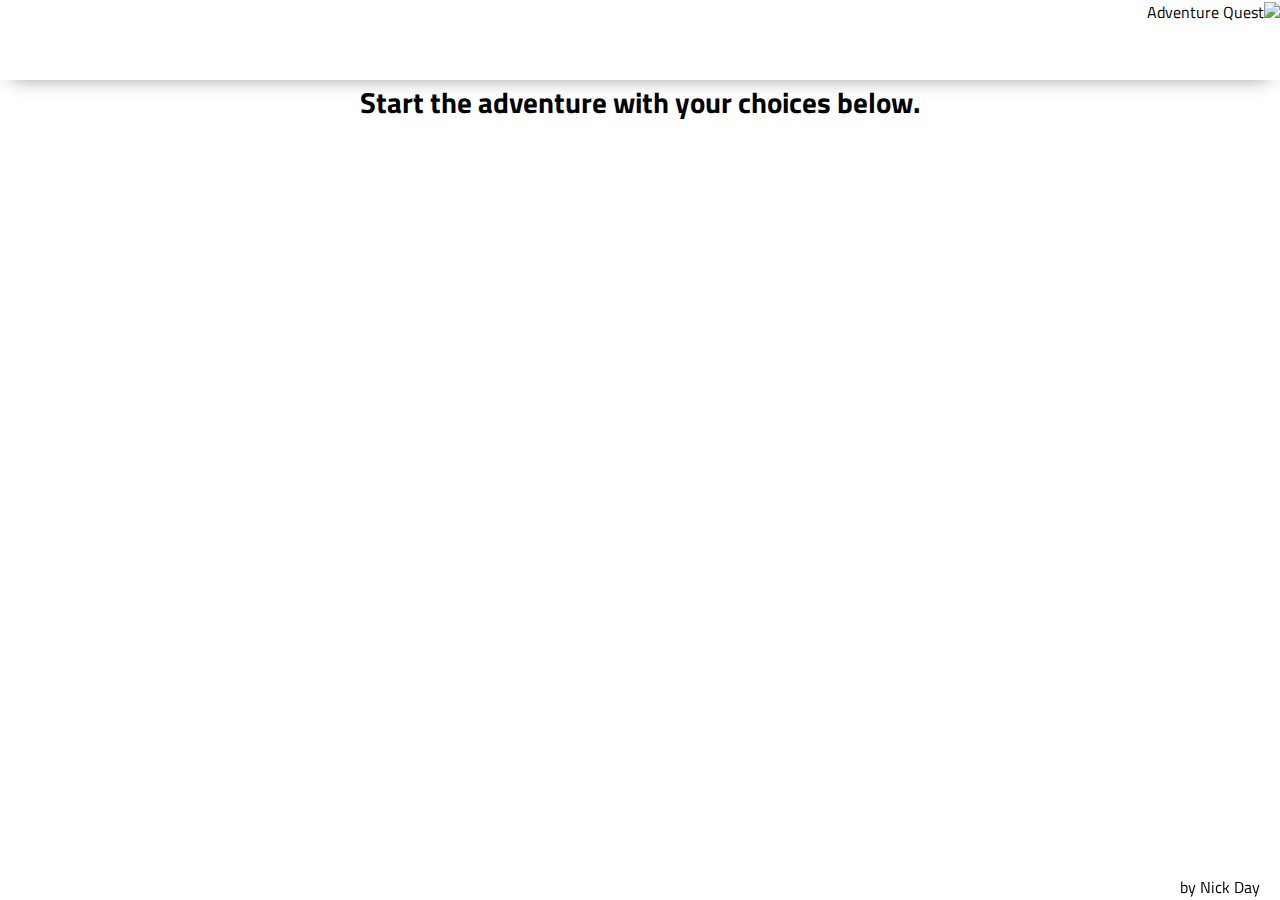
==== map/index.html @ 7a569e2a "added functions for quests, map, and getProfile" ====
<!DOCTYPE html>
<html lang="en">

<head>
    <meta charset="UTF-8">
    <meta name="viewport" content="width=device-width, initial-scale=1.0">
    <meta http-equiv="X-UA-Compatible" content="ie=edge">
    <link href="https://fonts.googleapis.com/css2?family=Titillium+Web:wght@300&display=swap" rel="stylesheet">
    <link rel="stylesheet" href="../styles/reset.css">
    <link rel="stylesheet" href="../styles/style.css">
    <link rel="stylesheet" href="../styles/home.css">
    <title>Adventure!</title>
</head>

<body>
    <header>
        <h1>Adventure Quest</h1>
        <div class="profile">
            <img id="avatar" src="">
            <span id="name"></span>
            <span class="profile-stat-label"></span>
            <span id="hp"></span>
            <span class="profile-stat-label"></span>
            <span id="gold"></span>
        </div>
    </header>

    <main>
        <h2>Start the adventure with your choices below.</h2>
        <nav id="quests">
        <!-- <label>
            <button class="" id="quest1">OMG a QUEST!!!</button>
        </label>
        <label>
            <button class="" id="quest2">Oh, there's another one</button>
        </label>
        <label>
            <button class="" id="quest3">And yet more work...</button>
        </label> -->
        </nav>
    </main>
    <footer>
        <div class="copy gutter-right">by Nick Day</div>
    </footer>

    <script type="module" src="map.js"></script>
</body>

</html>
---- styles/style.css ----
body {
    /* https://coolors.co/generate and click export -> scss to get the colors to copy and paste below*/
    /* --color1: hsla(349, 69%, 76%, 1);
    --color2: hsla(207, 67%, 44%, 1);
    --color3: hsla(200, 61%, 56%, 1);
    --color4: hsla(187, 41%, 94%, 1);
    --color5: hsla(170, 28%, 95%, 1); */

    /* --color1: hsla(45, 86%, 83%, 1);
    --color2: hsla(135, 65%, 98%, 1);
    --color3: hsla(315, 37%, 86%, 1);
    --color4: hsla(45, 73%, 98%, 1);
    --color5: hsla(224, 40%, 79%, 1); */
    
    --header-height: 80px;
    --shadow: 0px 10px 20px -12px rgba(0,0,0,0.45);
    --gutter: 30px;
    --footer-height: 25px;
    
    font-family: 'Titillium Web', sans-serif;
    background-color: var(--color2);
}

main {
    display: flex;
    flex-direction: column;
    justify-content: center;
    align-items: center;
    margin-bottom: calc(var(--footer-height));
}

section {
    background-color: var(--color5);
    width: 1000px;
    max-width: 80%;
    display: flex;
    flex-direction: column;
    justify-content: center;
    align-items: center;
    padding-top: var(--gutter);
    padding-bottom: var(--gutter);
    margin-top: var(--gutter);
    margin-bottom: var(--gutter);
    border: solid 2px var(--color1);
}

header {
    display: flex;
    justify-content: flex-end;
    background-color: var(--color3);
    height: var(--header-height);
    box-shadow: var(--shadow);
}

footer {
    display: flex;
    justify-content: flex-end;
    background-color: var(--color3);
    box-shadow: var(--shadow);
}


h2 {
    font-size: 1.8rem;
    font-weight: bold;
}

.gutter-right {
    margin-right: 20px;
}

.main-logo {
    animation: pulse 5s infinite ease-in-out;
}

header img {
    height: var(--header-height);
}



content {
    width: 80%;
}

p {
    margin: var(--gutter);
}
  
footer {
    position: fixed;
    width: 100%;
    bottom: 0;
    height: var(--footer-height);
    display: flex;
    justify-content: flex-end;
    background-color: var(--color3);
    box-shadow: var(--shadow);
}
  
  @keyframes pulse {
    20% {
      transform: rotate3d(-10, -10, -10, 50deg) scale(1.2);
    }

    40% {
        transform: rotate3d(10, 10, -10, 50deg) scale(1);
    }

    60% {
        transform: rotate3d(-10, 10, 10, 50deg) scale(1.2);
      }

    80% {
        transform: rotate3d(10, 10, 10, 50deg) scale(1);
    }

  }
---- styles/home.css ----
/* add home page styles here */
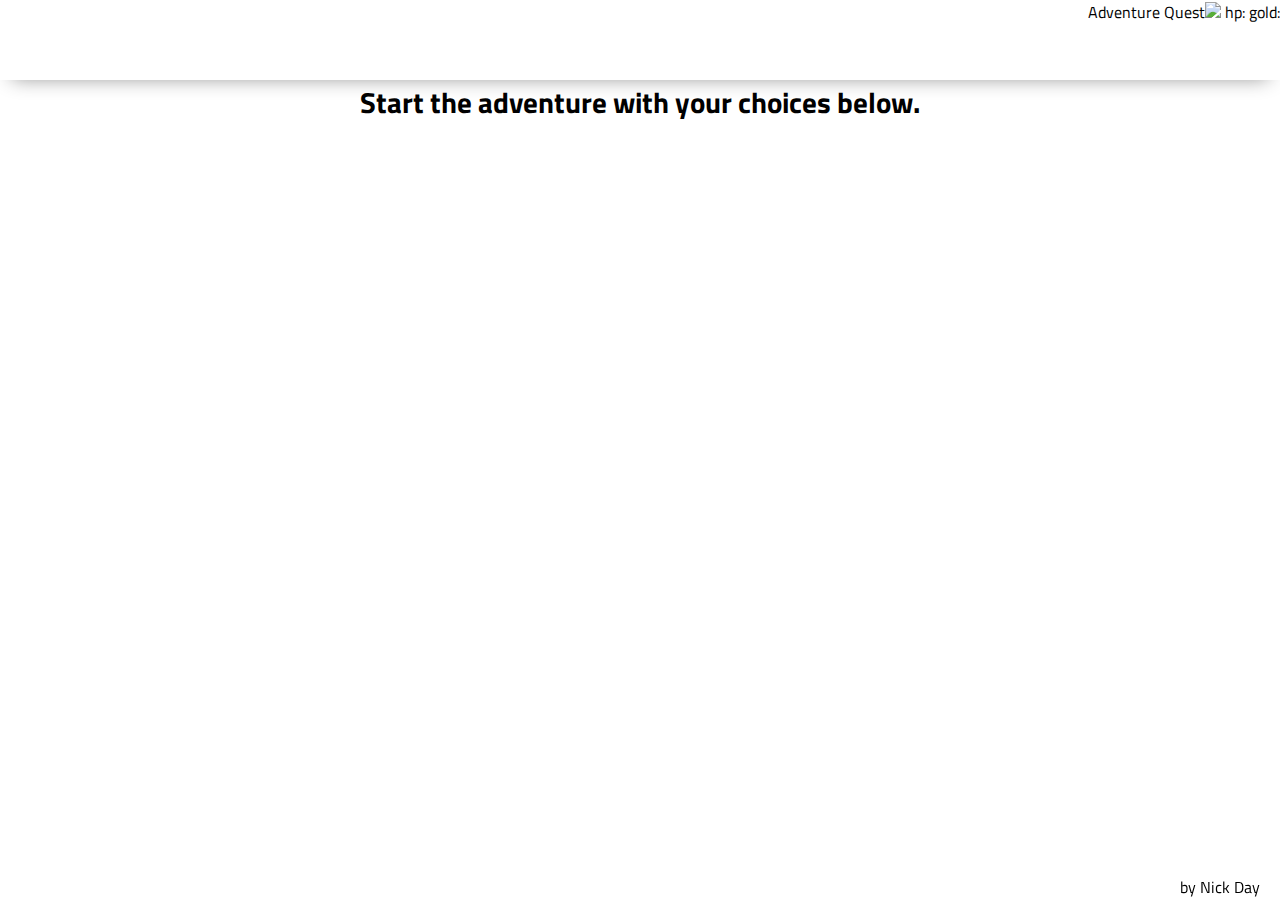
==== commit 6f3dc528: "completed basic results page" ====
--- a/map/index.html
+++ b/map/index.html
@@ -18,9 +18,9 @@
         <div class="profile">
             <img id="avatar" src="">
             <span id="name"></span>
-            <span class="profile-stat-label"></span>
+            <span class="profile-stat-label">hp:</span>
             <span id="hp"></span>
-            <span class="profile-stat-label"></span>
+            <span class="profile-stat-label">gold:</span>
             <span id="gold"></span>
         </div>
     </header>
